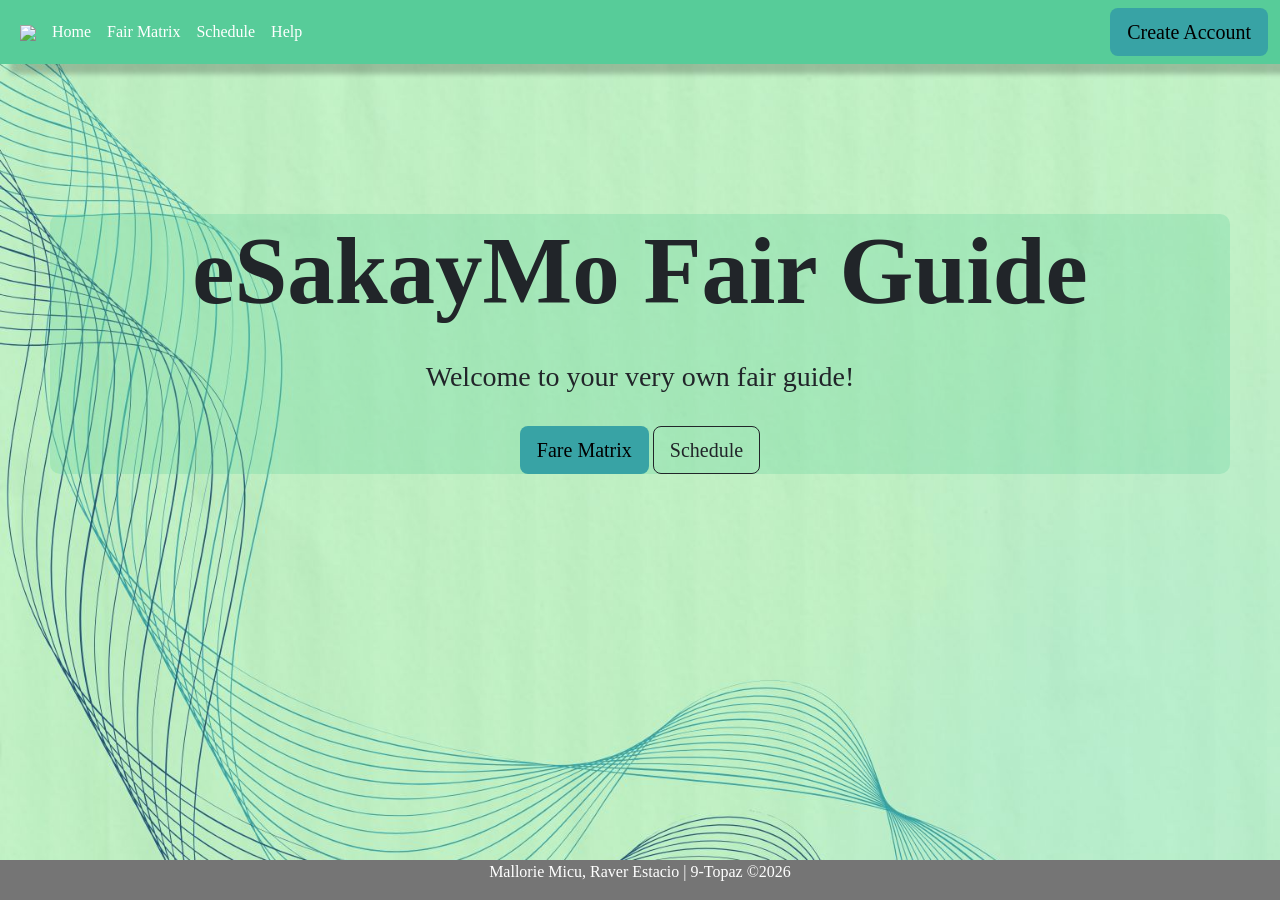
==== index.html @ 4bfdba5e "Add files via upload" ====
<!DOCTYPE html>
<html>
<head>
    <link href="https://cdn.jsdelivr.net/npm/bootstrap@5.3.8/dist/css/bootstrap.min.css" rel="stylesheet" integrity="sha384-sRIl4kxILFvY47J16cr9ZwB07vP4J8+LH7qKQnuqkuIAvNWLzeN8tE5YBujZqJLB" crossorigin="anonymous">
    <script src="https://cdn.jsdelivr.net/npm/bootstrap@5.3.8/dist/js/bootstrap.bundle.min.js" integrity="sha384-FKyoEForCGlyvwx9Hj09JcYn3nv7wiPVlz7YYwJrWVcXK/BmnVDxM+D2scQbITxI" crossorigin="anonymous"></script>
    <meta charset="UTF-8">
    <meta name="viewport" content="width=device-width, intial-scale=1.0">

     <link rel="stylesheet" href="style.css">
</head>
<style>
  body {
    font-family: 'Tahoma';
    background-image: url(greenabstract.jpg);
    background-repeat: no-repeat; 
    background-attachment: fixed; 
    background-size: cover;
  }
</style>
<body>
     <nav class="navbar navbar-expand-sm" style="background-color: #57cc99; box-shadow: 10px 10px 5px 0px rgba(0,0,0,0.21);
-webkit-box-shadow: 10px 10px 5px 0px rgba(0,0,0,0.21);
-moz-box-shadow: 10px 10px 5px 0px rgba(0,0,0,0.21);">
  <div class="container-fluid">
    <!-- Links -->
    <ul class="navbar-nav">
      <li class="nav-item">
        <a class="nav-link" style="color: white;"><img src=“motorcyclelogo.png”></a>
      </li>
      <li class="nav-item">
        <a class="nav-link" style="color: white;" href="index.html">Home</a>
      </li>
      <li class="nav-item">
        <a class="nav-link" style="color: white;" href="matrix.html">Fair Matrix</a>
      </li>
      <li class="nav-item">
        <a class="nav-link" style="color: white;" href="schedule.html">Schedule</a>
      </li>
      <li class="nav-item">
        <a class="nav-link" style="color: white;">Help</a>
      </li>
    </ul>
    <form class="d-flex" role="search">
        <a class="btn btn-lg" type="submit" style="background-color: #38a3a5; color: #000000;" href="registration.html">Create Account</a>
  </div>
    </form>
</nav>


<div style="margin-top: 150px;" class="menu">
    <h1 style="font-size: 95px; font-weight: bold;">eSakayMo Fair Guide</h1>
    <br>
    <h3>Welcome to your very own fair guide!</h3>
    <br>
    
<a class="btn btn-lg" type="submit" style="background-color: #38a3a5; color: #000000;" href="matrix.html">Fare Matrix</a>
<a class="btn btn-lg btn-outline-dark" type="submit" href="schedule.html">Schedule</a>

</div>




<div class="footer">
  <p>Mallorie Micu, Raver Estacio | 9-Topaz ©2026</p>
</div>

<script src="proj.js"></script>
</body>
</html>
---- style.css ----
.footer {
position: fixed;
  left: 0;
  bottom: 0;
  width: 100%;
  background-color: rgb(117, 117, 117);
  color: white;
  text-align: center;
}

.menu{
  text-align: center;
  background-color: #57cc9943;
  /* margin-top: 150px; */
  margin: 50px;
  border-radius: 10px;
}

.matrix {
  background-color: #57CC99;
  border-radius: 10px;
  margin-left:700px;
  padding-bottom: 90px;
  /* margin-top: 150px; */
  
}

.test{
  margin-left: 500px;
  padding-bottom: 380px;
  background-color: #57CC99;
}
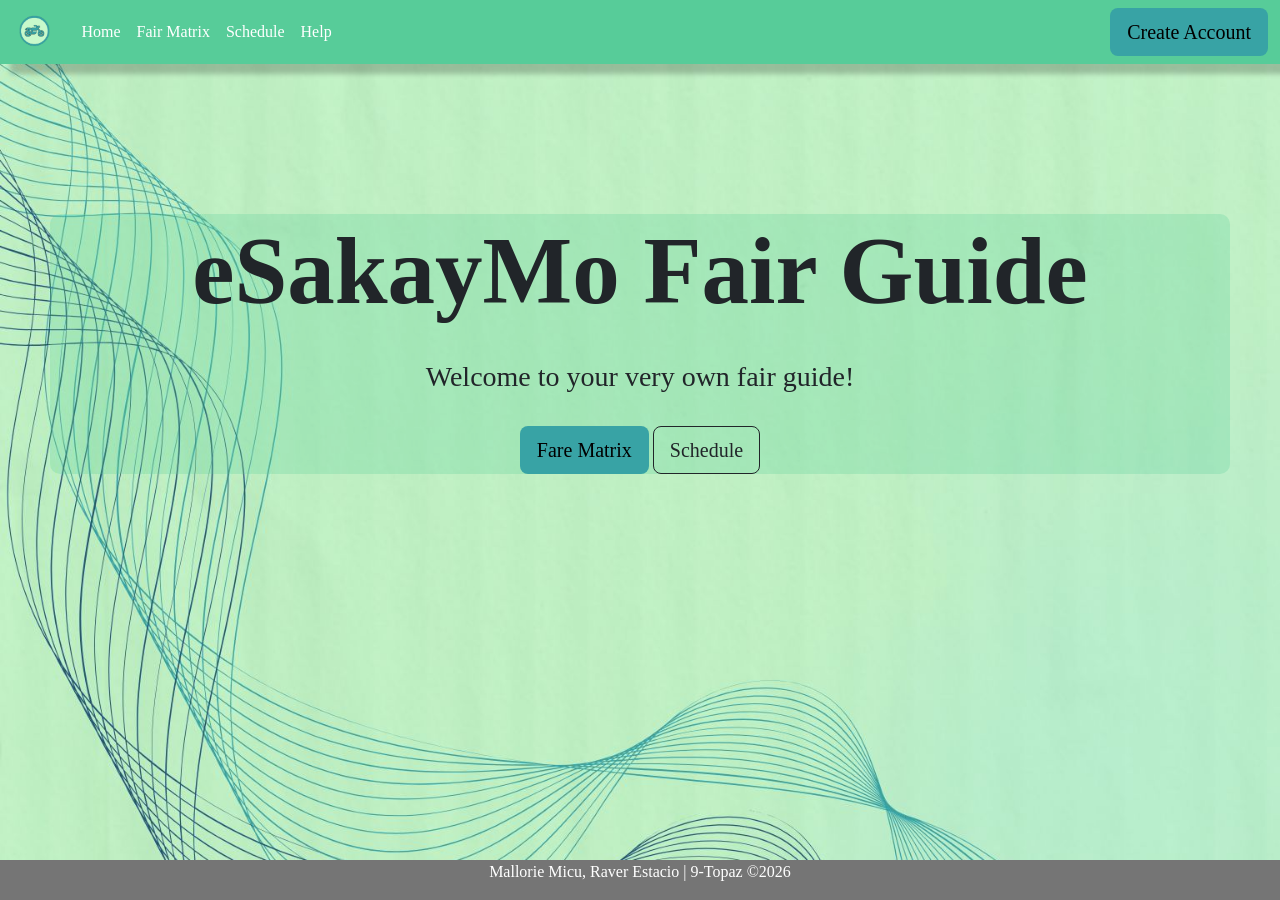
==== commit 8c90ac71: "Add files via upload" ====
--- a/index.html
+++ b/index.html
@@ -25,7 +25,8 @@
     <!-- Links -->
     <ul class="navbar-nav">
       <li class="nav-item">
-        <a class="nav-link" style="color: white;"><img src=“motorcyclelogo.png”></a>
+         <a href="index.html" class="navbar-brand"><img src="sakaylogo.png" alt="Logo" height="40">
+          </a>
       </li>
       <li class="nav-item">
         <a class="nav-link" style="color: white;" href="index.html">Home</a>
@@ -54,7 +55,8 @@
     <br>
     
 <a class="btn btn-lg" type="submit" style="background-color: #38a3a5; color: #000000;" href="matrix.html">Fare Matrix</a>
-<a class="btn btn-lg btn-outline-dark" type="submit" href="schedule.html">Schedule</a>
+<a class="btn btn-lg btn-outline-dark" type="submit" href="schedule.html">Schedule</a> 
+
 
 </div>
 
